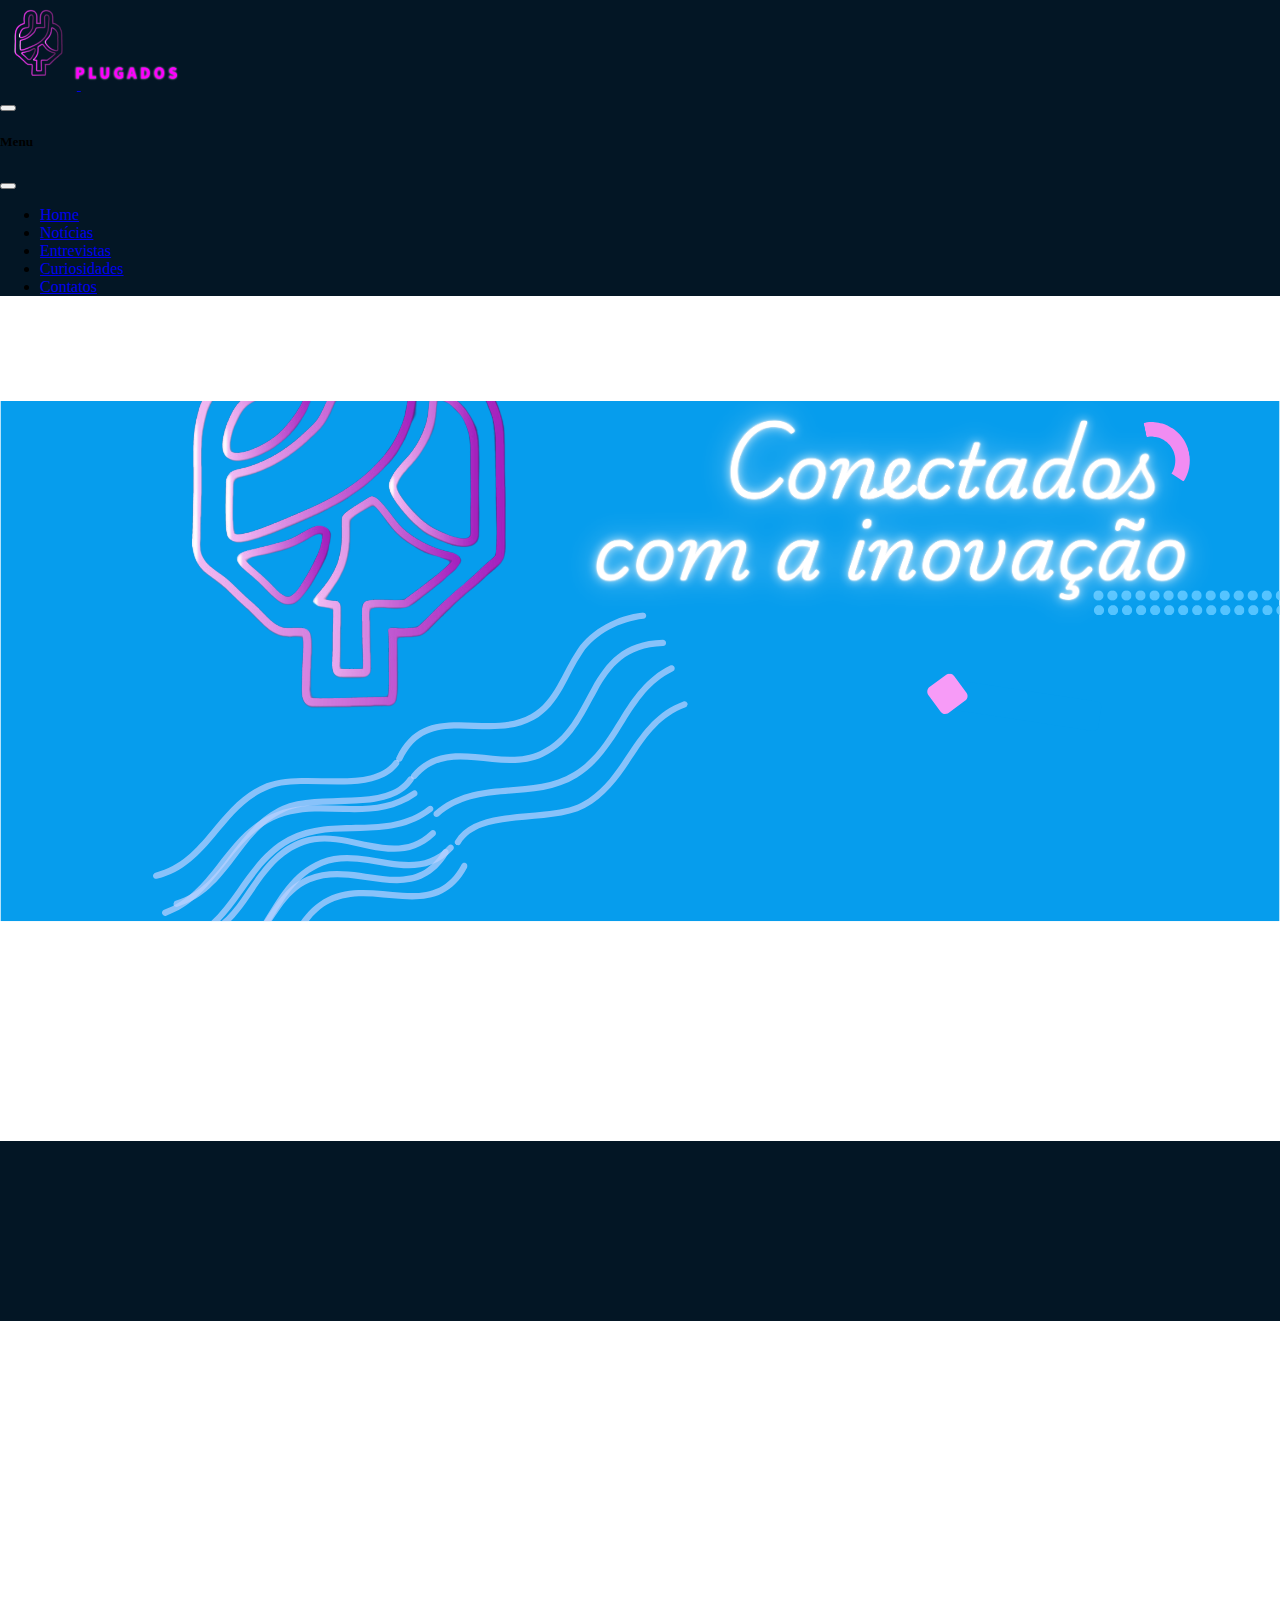
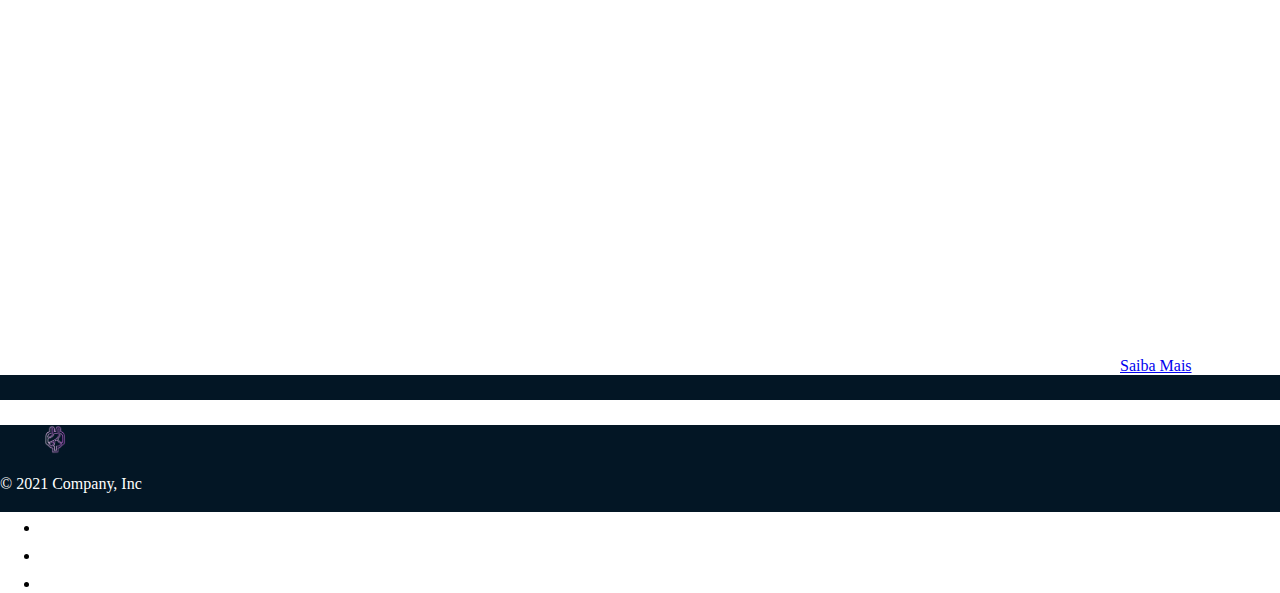
==== Index.html @ 122a3f6f "Initial commit" ====
<!DOCTYPE html>
<html lang="en">
<head>
    <meta charset="UTF-8">
    <meta name="viewport" content="width=device-width, initial-scale=1.0">
    <link href="https://cdn.jsdelivr.net/npm/bootstrap@5.1.3/dist/css/bootstrap.min.css" rel="stylesheet" integrity="sha384-1BmE4kWBq78iYhFldvKuhfTAU6auU8tT94WrHftjDbrCEXSU1oBoqyl2QvZ6jIW3" crossorigin="anonymous">
    <script src="https://cdn.jsdelivr.net/npm/bootstrap@5.1.3/dist/js/bootstrap.bundle.min.js" integrity="sha384-ka7Sk0Gln4gmtz2MlQnikT1wXgYsOg+OMhuP+IlRH9sENBO0LRn5q+8nbTov4+1p" crossorigin="anonymous"></script>
    <link rel="sgortcut icon" href="MIDIA/Plugados com contorno.png" type="image/x-icon">
    <title>Home | Plugados</title>
    <link rel="stylesheet"  type="text/css"  href="Style/Style.css">

</head>
<body>

    <!-- Libras -->
    <div vw class="enabled">
        <div vw-access-button class="active"></div>
        <div vw-plugin-wrapper>
          <div class="vw-plugin-top-wrapper"></div>
        </div>
    </div>
    <script src="https://vlibras.gov.br/app/vlibras-plugin.js"></script>
    <script>
        new window.VLibras.Widget('https://vlibras.gov.br/app');
    </script>

    <header>

        <nav class="navbar navbar-dark fixed-top" style="background-color: #031625;">
            <div class="container-fluid">
                <div class="container">
                    <a class="navbar-brand" href="#">
                      <img style=" margin-top: 0.5%; padding-bottom: 0.5%;" src="MIDIA/F.Branco- Rosa.png" alt="" width="6%">
                    </a>
                    <a class="navbar-brand" href="#" >
                        <img style=" margin-top: 1%; margin-left: -1%;" src="MIDIA/Plugados Escrita (1).png" alt="" width="9%">
                      </a>
                </div>
                <button class="navbar-toggler" type="button" data-bs-toggle="offcanvas" data-bs-target="#offcanvasDarkNavbar" aria-controls="offcanvasDarkNavbar">
                    <span class="navbar-toggler-icon"></span>
                </button>
                <div class="offcanvas offcanvas-end text-light" style="background-color: #031625;" tabindex="-1" id="offcanvasDarkNavbar" aria-labelledby="offcanvasDarkNavbarLabel">
                    <div class="offcanvas-header">
                        <h5 class="offcanvas-title" id="offcanvasDarkNavbarLabel">Menu</h5>
                        <button type="button" class="btn-close btn-close-white" data-bs-dismiss="offcanvas" aria-label="Close"></button>
                    </div>
                    <div class="offcanvas-body">
                        <ul class="navbar-nav justify-content-end flex-grow-1 pe-3">
                            <li class="nav-item">
                                <a class="nav-link active" aria-current="page" href="Index.html">Home</a>
                            </li>
                            <li class="nav-item">
                                <a class="nav-link" href="Notícias.html">Notícias</a>
                            </li>
                            <li class="nav-item">
                                <a class="nav-link" href="Entrevistas.html">Entrevistas</a>
                            </li>
                            <li class="nav-item">
                                <a class="nav-link" href="Curiosidades.html">Curiosidades</a>
                            </li>
                            <li class="nav-item">
                                <a class="nav-link" href="Contatos.html">Contatos</a>
                            </li>
                        </ul>
                    </div>
                </div>
            </div>
        </nav>


    </header>


    <main>

        <div class="img1"></div>
        <div class="conteudo"></div>
        <div class="img2"></div>

        <nav class="blog-pagination" aria-label="Pagination">
            <a class="btn btn-outline-primary" href="Entrevistas.html">Saiba Mais</a>
        </nav>
    </main>

    <svg style="display: none;">
        <symbol id="facebook" viewBox="0 0 16 16">
            <path d="M16 8.049c0-4.446-3.582-8.05-8-8.05C3.58 0-.002 3.603-.002 8.05c0 4.017 2.926 7.347 6.75 7.951v-5.625h-2.03V8.05H6.75V6.275c0-2.017 1.195-3.131 3.022-3.131.876 0 1.791.157 1.791.157v1.98h-1.009c-.993 0-1.303.621-1.303 1.258v1.51h2.218l-.354 2.326H9.25V16c3.824-.604 6.75-3.934 6.75-7.951z" />
        </symbol>
        <symbol id="instagram" viewBox="0 0 16 16">
            <path d="M8 0C5.829 0 5.556.01 4.703.048 3.85.088 3.269.222 2.76.42a3.917 3.917 0 0 0-1.417.923A3.927 3.927 0 0 0 .42 2.76C.222 3.268.087 3.85.048 4.7.01 5.555 0 5.827 0 8.001c0 2.172.01 2.444.048 3.297.04.852.174 1.433.372 1.942.205.526.478.972.923 1.417.444.445.89.719 1.416.923.51.198 1.09.333 1.942.372C5.555 15.99 5.827 16 8 16s2.444-.01 3.298-.048c.851-.04 1.434-.174 1.943-.372a3.916 3.916 0 0 0 1.416-.923c.445-.445.718-.891.923-1.417.197-.509.332-1.09.372-1.942C15.99 10.445 16 10.173 16 8s-.01-2.445-.048-3.299c-.04-.851-.175-1.433-.372-1.941a3.926 3.926 0 0 0-.923-1.417A3.911 3.911 0 0 0 13.24.42c-.51-.198-1.092-.333-1.943-.372C10.443.01 10.172 0 7.998 0h.003zm-.717 1.442h.718c2.136 0 2.389.007 3.232.046.78.035 1.204.166 1.486.275.373.145.64.319.92.599.28.28.453.546.598.92.11.281.24.705.275 1.485.039.843.047 1.096.047 3.231s-.008 2.389-.047 3.232c-.035.78-.166 1.203-.275 1.485a2.47 2.47 0 0 1-.599.919c-.28.28-.546.453-.92.598-.28.11-.704.24-1.485.276-.843.038-1.096.047-3.232.047s-2.39-.009-3.233-.047c-.78-.036-1.203-.166-1.485-.276a2.478 2.478 0 0 1-.92-.598 2.48 2.48 0 0 1-.6-.92c-.109-.281-.24-.705-.275-1.485-.038-.843-.046-1.096-.046-3.233 0-2.136.008-2.388.046-3.231.036-.78.166-1.204.276-1.486.145-.373.319-.64.599-.92.28-.28.546-.453.92-.598.282-.11.705-.24 1.485-.276.738-.034 1.024-.044 2.515-.045v.002zm4.988 1.328a.96.96 0 1 0 0 1.92.96.96 0 0 0 0-1.92zm-4.27 1.122a4.109 4.109 0 1 0 0 8.217 4.109 4.109 0 0 0 0-8.217zm0 1.441a2.667 2.667 0 1 1 0 5.334 2.667 2.667 0 0 1 0-5.334z"/>
        </symbol>
        <symbol id="twitter" viewBox="0 0 16 16">
            <path d="M5.026 15c6.038 0 9.341-5.003 9.341-9.334 0-.14 0-.282-.006-.422A6.685 6.685 0 0 0 16 3.542a6.658 6.658 0 0 1-1.889.518 3.301 3.301 0 0 0 1.447-1.817 6.533 6.533 0 0 1-2.087.793A3.286 3.286 0 0 0 7.875 6.03a9.325 9.325 0 0 1-6.767-3.429 3.289 3.289 0 0 0 1.018 4.382A3.323 3.323 0 0 1 .64 6.575v.045a3.288 3.288 0 0 0 2.632 3.218 3.203 3.203 0 0 1-.865.115 3.23 3.23 0 0 1-.614-.057 3.283 3.283 0 0 0 3.067 2.277A6.588 6.588 0 0 1 .78 13.58a6.32 6.32 0 0 1-.78-.045A9.344 9.344 0 0 0 5.026 15z"/>
        </symbol>
    </svg>

    <div style="background-color: #031625; height: 25px; width: 100%;"></div>
    <div class="conteudo2 justify-content-between">
        <div class="container">
            <footer class=" d-flex flex-wrap justify-content-between align-items-center py-3  border-top">
                
                <div class="col-md-4 d-flex align-items-center">
                    <figure style="margin-right: 2.5%; margin-top: 2%;">
                        <img src="MIDIA/Plugados com contorno.png"  alt="Icone Twitter" title="Perfil do twitter" width="30" height="30"> 
                    </figure>
                    <span class="text-muted">&copy; 2021 Company, Inc</span>
                </div>
                
                <ul class="nav col-md-4 justify-content-end list-unstyled d-flex">
                        <li class="ms-3"><a class="text-muted" href="https://x.com/plugados_1055" target="_blank"><svg class="bi" width="24" height="24"><use xlink:href="#twitter"/></svg></a></li>
                        <li class="ms-3"><a class="text-muted" href="https://www.instagram.com/plugados_/" target="_blank"><svg class="bi" width="24" height="24"><use xlink:href="#instagram"/></svg></a></li>
                        <li class="ms-3"><a class="text-muted" href="https://www.facebook.com/profile.php?id=61564448387100" target="_blank"><svg class="bi" width="24" height="24"><use xlink:href="#facebook"/></svg></a></li>
                </ul>
            </footer>
        </div>
    </div>

</body>
</html>
---- Style/Style.css ----
/* Paralax - Index */
body{
    background-image: url(../MIDIA/Bg.svg);
    background-repeat:repeat;
    background-size: cover;
    background-position: center;
    background-attachment: fixed;
    margin: 0;
    padding: 0;
}


/* Paralax - Index */

.img1, .img2, .img3{
    height: 100%;
    background-position: center;
    background-repeat: no-repeat;
    background-attachment: fixed;
    background-size: cover;
}
.img1{
    background-image: url(../MIDIA/Banner\ Home.svg);
    height: 740px;
}
.img2{
    background-image: url(../MIDIA/Banner\ Entrevista.svg);
    height: 700px;

}
.conteudo{
    background-color: #031625;
    padding: 120px 120px 60px 60px;
    background-image: url(../MIDIA/Plugados.svg);
    background-repeat: no-repeat;
    background-size: cover;
    background-position: center;
}


/* Espaço - Main */

main{
    margin-top: 105px;
}

/* Botão */

.blog-pagination {
    margin-top: -4rem;

}
.blog-pagination > .btn {
    border-radius: 2rem;
    margin-top: -4rem;
    margin-left:87.5%
}



/* Cards */

.bd-placeholder-img {
    font-size: 1.125rem;
    text-anchor: middle;
    -webkit-user-select: none;
    -moz-user-select: none;
    user-select: none;
}


/* Texto - Curiosidades */

.text-muted > h5{
    font-family: sans-serif; 
    text-indent: 3em; 
    text-align: justify;
    line-height: 1.7;
    padding-bottom: 15px;
}

/* Rodapé */

svg {
    fill: white;
}
.text-muted, .conteudo2 .text-muted {
    color: white !important;
}

.conteudo2{
    background-color: #031625;
    height: 86.4px;
    width: 100%;
}
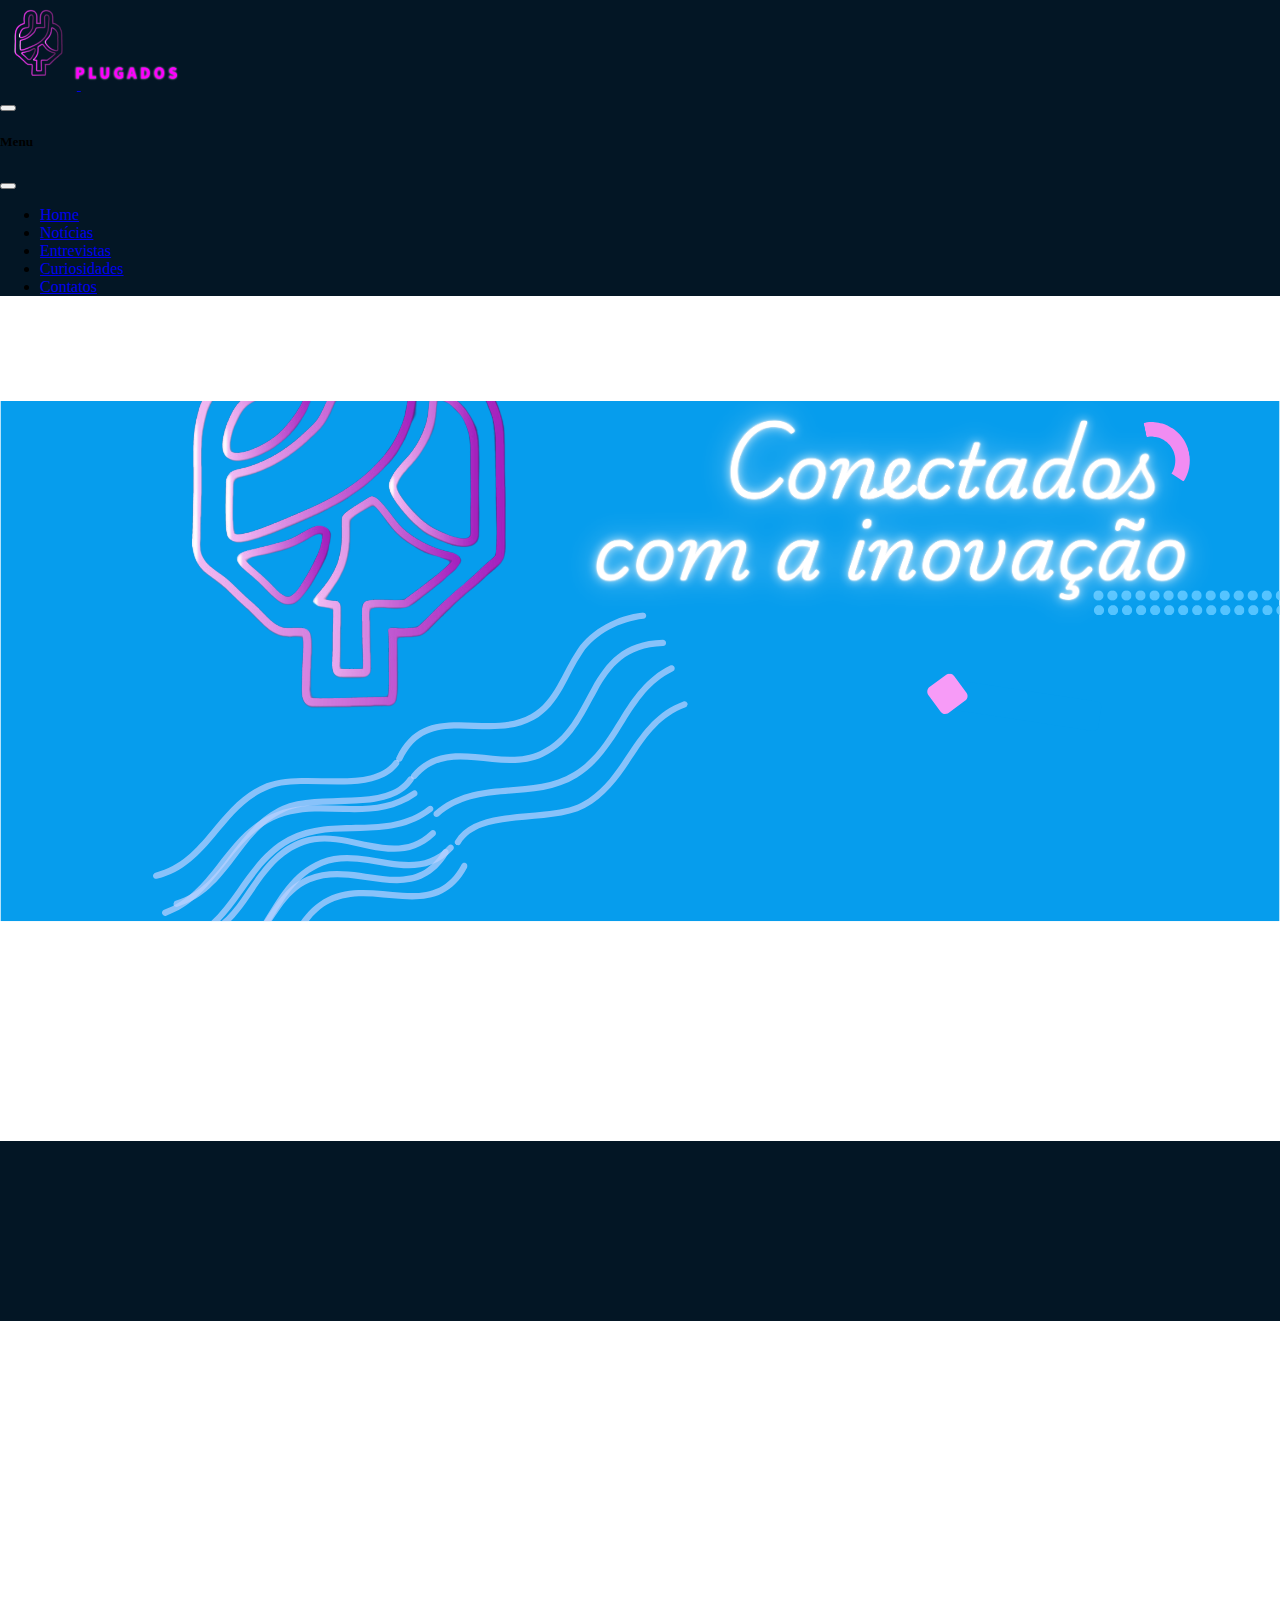
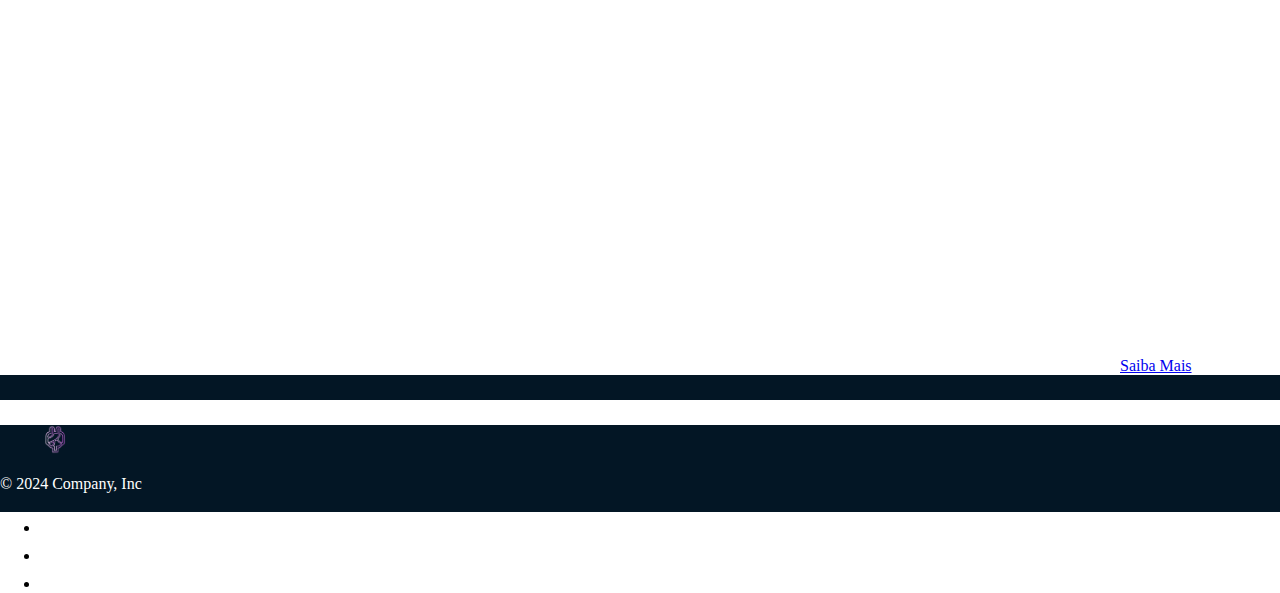
==== commit f2ea7771: "gg" ====
--- a/Index.html
+++ b/Index.html
@@ -103,7 +103,7 @@
                     <figure style="margin-right: 2.5%; margin-top: 2%;">
                         <img src="MIDIA/Plugados com contorno.png"  alt="Icone Twitter" title="Perfil do twitter" width="30" height="30"> 
                     </figure>
-                    <span class="text-muted">&copy; 2021 Company, Inc</span>
+                    <span class="text-muted">&copy; 2024 Company, Inc</span>
                 </div>
                 
                 <ul class="nav col-md-4 justify-content-end list-unstyled d-flex">
